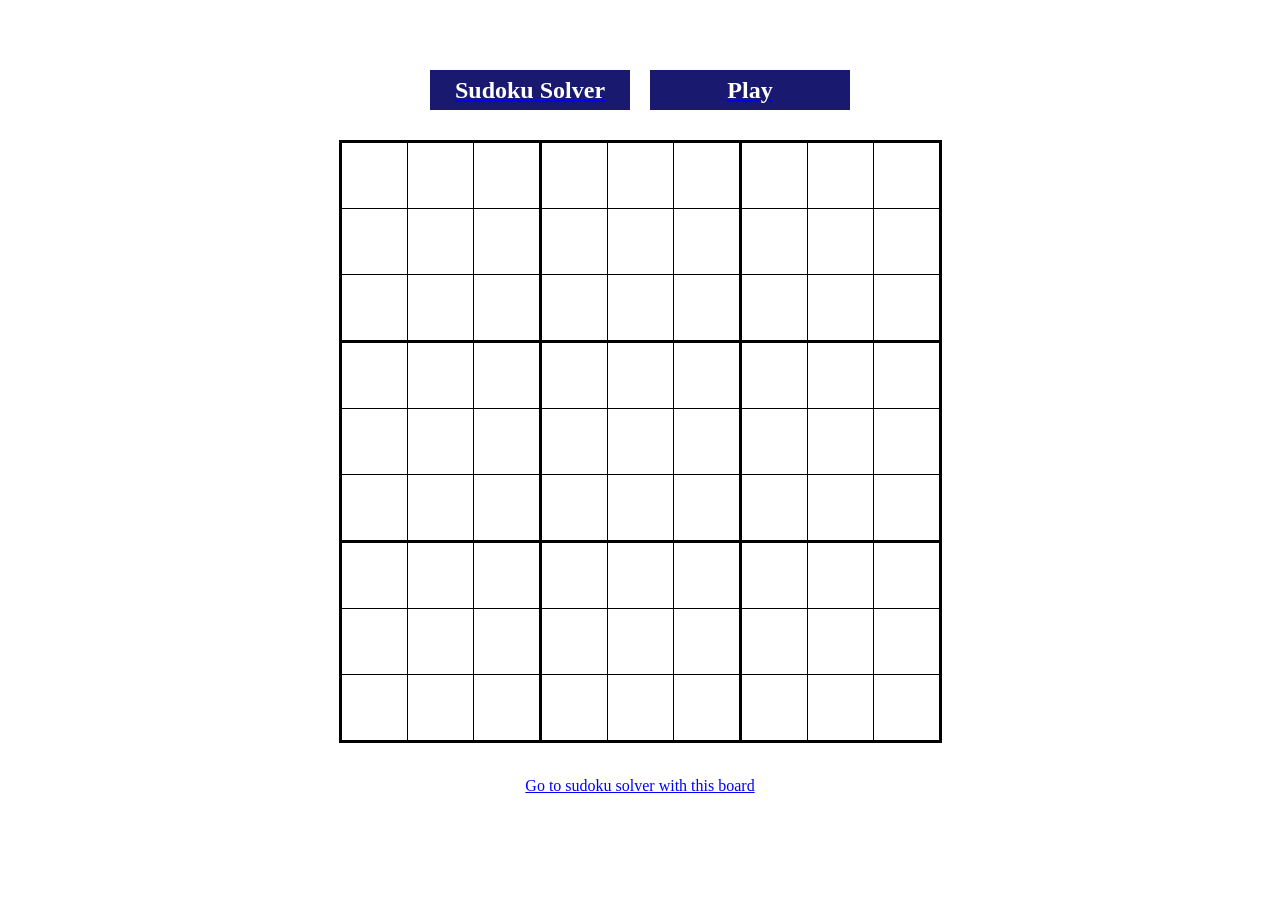
==== solve.html @ 42d839d4 "Added solve.html for playing" ====
<!DOCTYPE html>
<html lang="en">
<head>
    <meta charset="UTF-8">
    <meta name="viewport" content="width=device-width, initial-scale=1.0">
    <title>Sudoku Solver</title>
    <link rel="stylesheet" href="style.css">
    <script src="app.js" defer></script>
</head>
<body>
    <div id="header-container">
        <a href="index.html">
            <div class="headButton">
                <h2> Sudoku Solver </h2>
            </div>
        </a>
        <a href="solve.html"> 
            <div class="headButton">
                <h2> Play </h2>
            </div>
        </a>
    </div>

    <style>
    table { border-collapse: collapse; font-family: Calibri, sans-serif;}
    colgroup, tbody { border: solid medium; }
    td { border: solid thin; height: 65px; width: 65px; text-align: center; padding: 0; }
    </style>

    <table id="sudoku" align="center">
        <colgroup><col><col><col></colgroup>
        <colgroup><col><col><col></colgroup>
        <colgroup><col><col><col></colgroup>
        <tbody>
            <tr> <td>  <td>  <td>  <td>  <td>  <td>  <td>  <td>  <td> 
            <tr> <td>  <td>  <td>  <td>  <td>  <td>  <td>  <td>  <td>
            <tr> <td>  <td>  <td>  <td>  <td>  <td>  <td>  <td>  <td> 
        <tbody>
            <tr> <td>  <td>  <td>  <td>  <td>  <td>  <td>  <td>  <td> 
            <tr> <td>  <td>  <td>  <td>  <td>  <td>  <td>  <td>  <td>
            <tr> <td>  <td>  <td>  <td>  <td>  <td>  <td>  <td>  <td>
        <tbody>
            <tr> <td>  <td>  <td>  <td>  <td>  <td>  <td>  <td>  <td> 
            <tr> <td>  <td>  <td>  <td>  <td>  <td>  <td>  <td>  <td>
            <tr> <td>  <td>  <td>  <td>  <td>  <td>  <td>  <td>  <td> 
    </table>

    <br>
    <div id="buttons" align="center">

        <a href="index.html">
            <div>
                <p style="color:blue">Go to sudoku solver with this board</p>
            </div>
        </a>

        <script> 
            const button = document.getElementById("button");
            console.log(button);
        </script>
    </div>
    
</body>
</html>
---- style.css ----
#buttons {
    max-width: fit-content;
    margin-left: auto;
    margin-right: auto;
}
#solve_button {
    height: 30px;
    width: 70px;
}
#clear_button {
    height: 30px;
    width: 70px;
}
#undo_button {
    height: 30px;
    width: 70px;
}
#header-container {
    display: flex;
    justify-content: center;
    gap: 20px;
    margin-top: 70px;
    margin-bottom: 30px;
}
.headButton {
    width: 200px;
    height: 40px;
    background-color: midnightblue;
    display: flex;
    justify-content: center;
    align-items: center;
}
.headButton h2{
    color:white;
    margin: 0
}
#sudoku {
    justify-content: center;
}
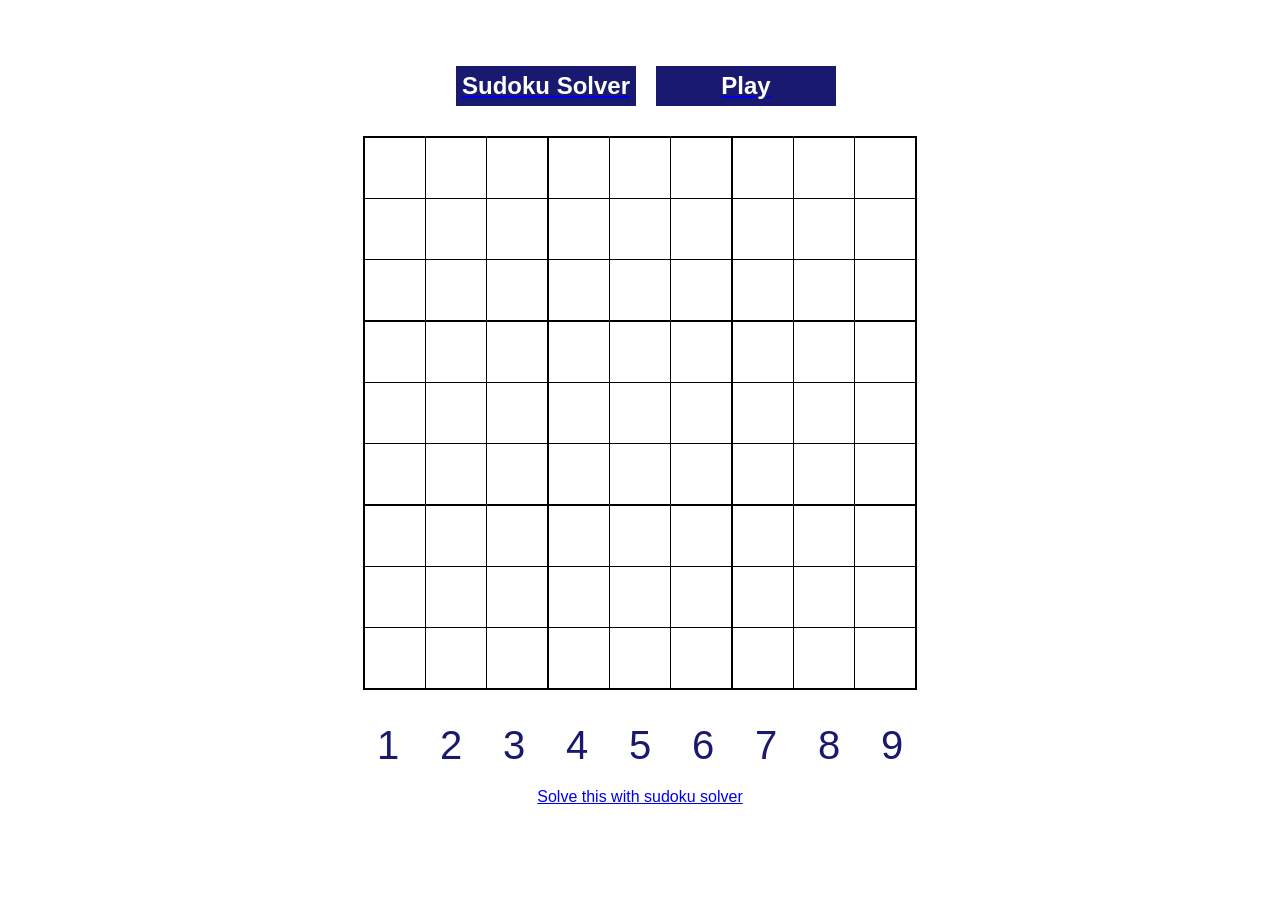
==== commit 7a9a120e: "Updated frontend Added numbers buttons Added another javascript Removed typing (will add them back l" ====
--- a/solve.html
+++ b/solve.html
@@ -5,7 +5,7 @@
     <meta name="viewport" content="width=device-width, initial-scale=1.0">
     <title>Sudoku Solver</title>
     <link rel="stylesheet" href="style.css">
-    <script src="app.js" defer></script>
+    <script src="play.js" defer></script>
 </head>
 <body>
     <div id="header-container">
@@ -20,40 +20,42 @@
             </div>
         </a>
     </div>
+    
+    <div id="sudoku-grid">
+        <table id="sudoku" align="center">
+            <colgroup><col><col><col></colgroup>
+            <colgroup><col><col><col></colgroup>
+            <colgroup><col><col><col></colgroup>
+            <tbody>
+                <tr> <td>  <td>  <td>  <td>  <td>  <td>  <td>  <td>  <td>
+                <tr> <td>  <td>  <td>  <td>  <td>  <td>  <td>  <td>  <td>
+                <tr> <td>  <td>  <td>  <td>  <td>  <td>  <td>  <td>  <td>
+            <tbody>
+                <tr> <td>  <td>  <td>  <td>  <td>  <td>  <td>  <td>  <td> 
+                <tr> <td>  <td>  <td>  <td>  <td>  <td>  <td>  <td>  <td>
+                <tr> <td>  <td>  <td>  <td>  <td>  <td>  <td>  <td>  <td> 
+            <tbody>
+                <tr> <td>  <td>  <td>  <td>  <td>  <td>  <td>  <td>  <td> 
+                <tr> <td>  <td>  <td>  <td>  <td>  <td>  <td>  <td>  <td>
+                <tr> <td>  <td>  <td>  <td>  <td>  <td>  <td>  <td>  <td> 
+        </table>
+    </div>
 
-    <style>
-    table { border-collapse: collapse; font-family: Calibri, sans-serif;}
-    colgroup, tbody { border: solid medium; }
-    td { border: solid thin; height: 65px; width: 65px; text-align: center; padding: 0; }
-    </style>
-
-    <table id="sudoku" align="center">
-        <colgroup><col><col><col></colgroup>
-        <colgroup><col><col><col></colgroup>
-        <colgroup><col><col><col></colgroup>
-        <tbody>
-            <tr> <td>  <td>  <td>  <td>  <td>  <td>  <td>  <td>  <td> 
-            <tr> <td>  <td>  <td>  <td>  <td>  <td>  <td>  <td>  <td>
-            <tr> <td>  <td>  <td>  <td>  <td>  <td>  <td>  <td>  <td> 
-        <tbody>
-            <tr> <td>  <td>  <td>  <td>  <td>  <td>  <td>  <td>  <td> 
-            <tr> <td>  <td>  <td>  <td>  <td>  <td>  <td>  <td>  <td>
-            <tr> <td>  <td>  <td>  <td>  <td>  <td>  <td>  <td>  <td>
-        <tbody>
-            <tr> <td>  <td>  <td>  <td>  <td>  <td>  <td>  <td>  <td> 
-            <tr> <td>  <td>  <td>  <td>  <td>  <td>  <td>  <td>  <td>
-            <tr> <td>  <td>  <td>  <td>  <td>  <td>  <td>  <td>  <td> 
-    </table>
+    <div id="sudoku-controls">
+        <button class="ctrl-btn" type="button">1</button>
+        <button class="ctrl-btn" type="button">2</button>
+        <button class="ctrl-btn" type="button">3</button>
+        <button class="ctrl-btn" type="button">4</button>
+        <button class="ctrl-btn" type="button">5</button>
+        <button class="ctrl-btn" type="button">6</button>
+        <button class="ctrl-btn" type="button">7</button>
+        <button class="ctrl-btn" type="button">8</button>
+        <button class="ctrl-btn" type="button">9</button>
+    </div>
 
     <br>
     <div id="buttons" align="center">
-
-        <a href="index.html">
-            <div>
-                <p style="color:blue">Go to sudoku solver with this board</p>
-            </div>
-        </a>
-
+        <a href="index.html" id="go-back-to-solver"> Solve this with sudoku solver </a>
         <script> 
             const button = document.getElementById("button");
             console.log(button);
--- a/style.css
+++ b/style.css
@@ -18,13 +18,13 @@
 #header-container {
     display: flex;
     justify-content: center;
+    margin-top: 50px;
+    margin-left: 12px;
     gap: 20px;
-    margin-top: 70px;
-    margin-bottom: 30px;
 }
 .headButton {
-    width: 200px;
-    height: 40px;
+    width: min(94vw, 180px);
+    height: min(94vw, 40px);
     background-color: midnightblue;
     display: flex;
     justify-content: center;
@@ -34,7 +34,74 @@
     color:white;
     margin: 0
 }
-#sudoku {
-    justify-content: center;
+
+body {
+margin: 0;
+padding: 16px;
+font-family: Calibri, sans-serif;
 }
 
+#sudoku {
+border-collapse: collapse;
+table-layout: fixed;
+width: min(94vw, 540px);
+height: min(94vw, 540px);
+margin: 30px auto;
+}
+
+#sudoku td {
+border: 1px solid black;
+width: calc(min(94vw, 540px) / 9);
+height: calc(min(94vw, 540px) / 9);
+text-align: center;
+vertical-align: middle;
+padding: 0;
+font-size: clamp(16px, 4vw, 28px);
+}
+
+#sudoku tr:nth-child(3n) td {
+border-bottom: 2px solid black;
+}
+
+#sudoku td:nth-child(3n) {
+border-right: 2px solid black;
+}
+
+#sudoku tr:first-child td {
+border-top: 2px solid black;
+}
+
+#sudoku td:first-child {
+border-left: 2px solid black;
+}
+
+#sudoku-grid {
+display:flex;
+justify-content: center;
+}
+
+#sudoku-controls {
+    display: flex;
+    justify-content: center;
+    margin: auto;
+    gap: 13px;
+}
+
+.ctrl-btn {
+    color: midnightblue;
+    background-color: transparent;
+    border: none;
+    width: min(94vw, 50px);
+    height: min(94vw, 50px);
+    font-size: 40px;
+    cursor: pointer;
+}
+
+.ctrl-btn:hover{
+    color: midnightblue;
+}
+
+.selected-cell {
+    background-color: lightblue !important;
+}
+
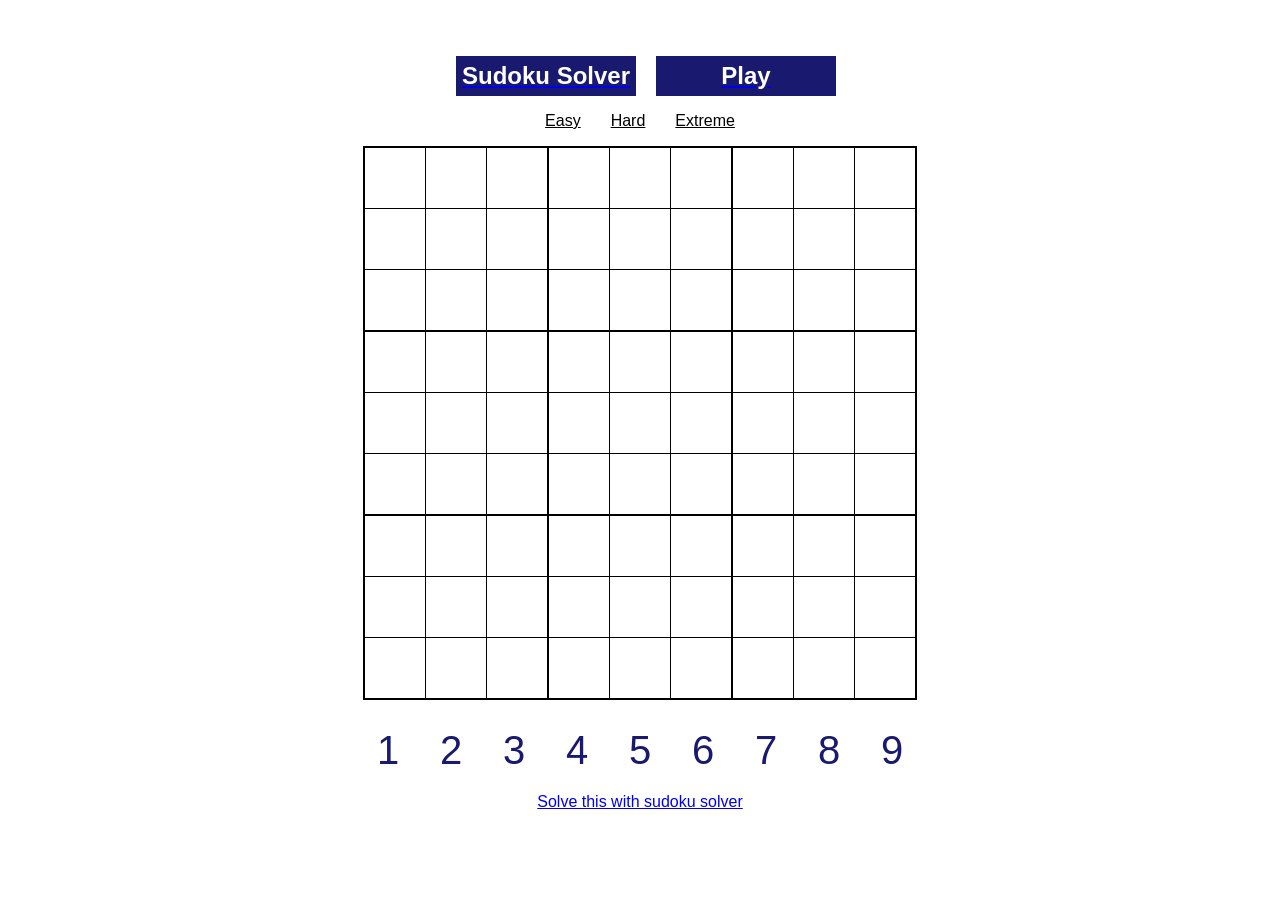
==== commit eb273ad8: "Update main.py index.html play.js solve.html solver.js Added styling and buttons for easy, hard and " ====
--- a/solve.html
+++ b/solve.html
@@ -20,9 +20,15 @@
             </div>
         </a>
     </div>
+
+    <div id="difficulty" align="center">
+        <p class="diff-btn">Easy</p>
+        <p class="diff-btn">Hard</p>
+        <p class="diff-btn">Extreme</p>
+    </div>
     
     <div id="sudoku-grid">
-        <table id="sudoku" align="center">
+        <table id="sudoku" align="center" style="margin-bottom: 25px;">
             <colgroup><col><col><col></colgroup>
             <colgroup><col><col><col></colgroup>
             <colgroup><col><col><col></colgroup>
@@ -42,7 +48,7 @@
     </div>
 
     <div id="sudoku-controls">
-        <button class="ctrl-btn" type="button">1</button>
+        <button class="ctrl-btn" type="button" >1</button>
         <button class="ctrl-btn" type="button">2</button>
         <button class="ctrl-btn" type="button">3</button>
         <button class="ctrl-btn" type="button">4</button>
@@ -56,10 +62,6 @@
     <br>
     <div id="buttons" align="center">
         <a href="index.html" id="go-back-to-solver"> Solve this with sudoku solver </a>
-        <script> 
-            const button = document.getElementById("button");
-            console.log(button);
-        </script>
     </div>
     
 </body>
--- a/style.css
+++ b/style.css
@@ -18,7 +18,7 @@
 #header-container {
     display: flex;
     justify-content: center;
-    margin-top: 50px;
+    margin-top: 40px;
     margin-left: 12px;
     gap: 20px;
 }
@@ -46,7 +46,7 @@
 table-layout: fixed;
 width: min(94vw, 540px);
 height: min(94vw, 540px);
-margin: 30px auto;
+/*margin: 30px auto;*/
 }
 
 #sudoku td {
@@ -105,3 +105,14 @@
     background-color: lightblue !important;
 }
 
+#difficulty {
+    display:flex;
+    justify-content: center;
+    align-items: center;
+    gap: 30px;
+}
+
+.diff-btn {
+    text-decoration: underline;
+    cursor: pointer;
+}
